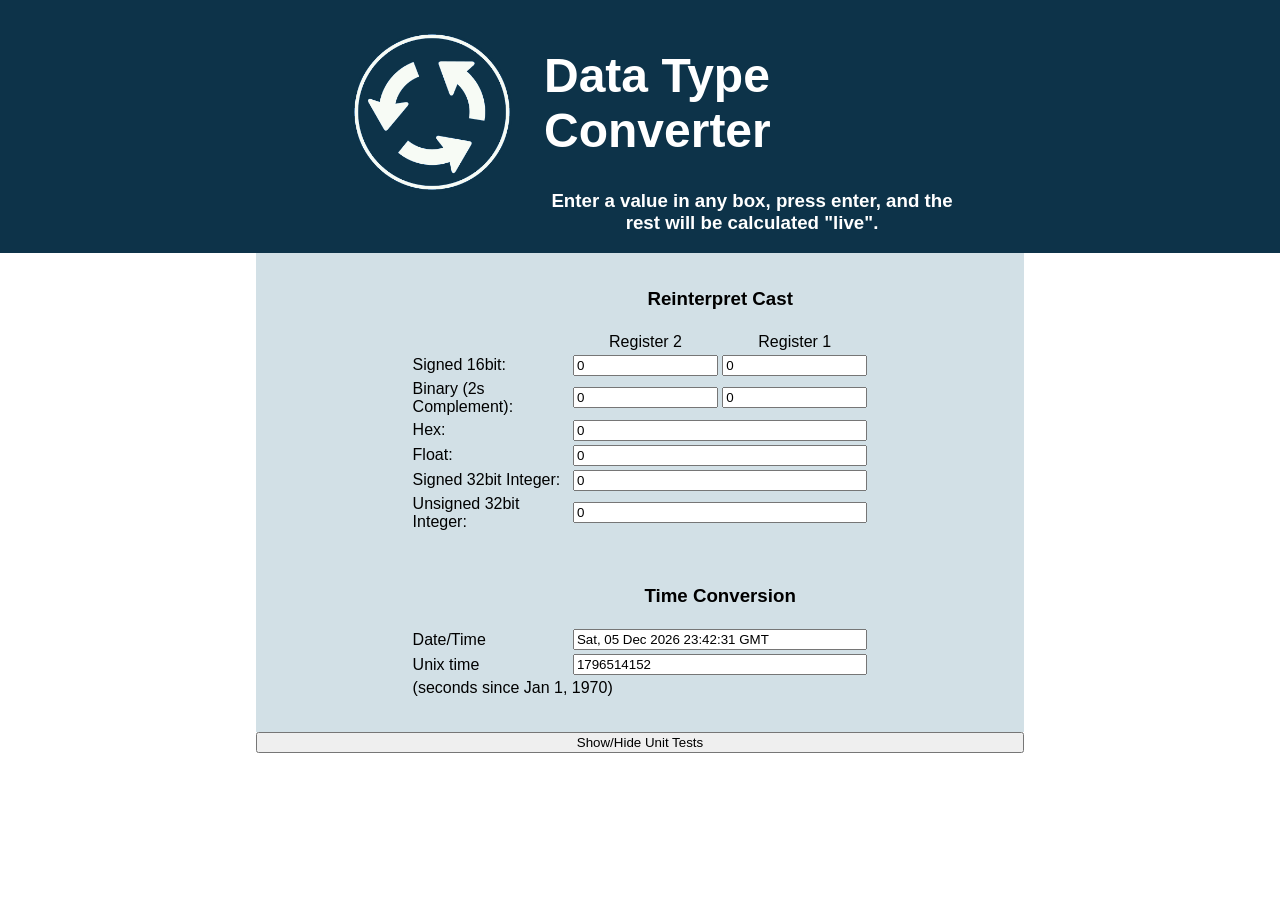
==== index.html @ abb1336b "Rename DataTypeConverter.html to index.html" ====
<html>
	<head>
		<link rel="stylesheet" href="stylesheets/DataTypeConverter.css" type="text/css">
		<script src="scripts/DataTypeConverter.js"></script>
		
		<link rel="stylesheet" href="stylesheets/qunit.css">
	</head>
	<body>
		<div id="header">
			<div id="headerInside">
				<div id="imageContainer">
					<img src="images/arrowCircle.png" />
				</div>
				<div id="textContainer">
					<h1>Data Type Converter</h1>
					<h3>Enter a value in any box, press enter, and the rest will be calculated "live".</h3>
				</div>
			</div>
		</div>
		<div id="main">
			<table id="mainTable">
				<tr>
					<td></td>
					<td colspan="2">
						<h3>Reinterpret Cast</h3>
					</td>
				</tr>
				<tr id="mainTableHeaderRow">
					<td></td>
					<td>
						Register 2
					</td>
					<td>
						Register 1
					</td>
				</tr>
				<tr>
					<td>
						Signed 16bit:
					</td>
					<td>
						<input type="text" id="secondShort" onChange="ShortChanged()" />
					</td>
					<td>
						<input type="text" id="firstShort" onChange="ShortChanged()" />
					</td>
				</tr>
				<tr>
					<td>
						Binary (2s Complement):
					</td>
					<td>
						<input type="text" id="secondBinary" onChange="BinaryChanged()" />
					</td>
					<td>
						<input type="text" id="firstBinary" onChange="BinaryChanged()" />
					</td>
				</tr>
				<tr>
					<td>
						Hex:
					</td>
					<td colspan="2">
						<input type="text" id="hexBox" onChange="HexChanged()"/>
					</td>
				</tr>
				<tr>
					<td>
						Float:
					</td>
					<td colspan="2">
						<input type="text" id="floatBox" onChange="FloatChanged()"/>
					</td>
				</tr>
				<tr>
					<td>
						Signed 32bit Integer:
					</td>
					<td colspan="2">
						<input type="text" id="int32Box" onChange="Int32Changed()"/>
					</td>
				</tr>
								<tr>
					<td>
						Unsigned 32bit Integer:
					</td>
					<td colspan="2">
						<input type="text" id="uInt32Box" onChange="UInt32Changed()"/>
					</td>
				</tr>
				<tr id="spacerRow"></tr>
				<tr>
					<td></td>
					<td colspan="2">
						<h3>Time Conversion</h3>
					</td>
				</tr>
				<tr>
					<td>
						Date/Time
					</td>
					<td colspan="2">
						<input type="text" id="dateTimeBox" onChange="DateTimeChanged()"/>
					</td>
				</tr>
				<tr>
					<td>
						Unix time
					</td>
					<td colspan="2">
						<input type="text" id="unixTimeBox" onChange="UnixTimeChanged()"/>
					</td>
				</tr>
				<tr>
					<td colspan="3">
						(seconds since Jan 1, 1970)
					</td>
				</tr>
			</table>
		</div>
		<div id="showHideUnitTestsDiv">
			<button id="showHideUnitTestsButton" onClick="ShowHideUnitTests()">Show/Hide Unit Tests</button>
		</div>
		<div id="qunit"></div><!--Delete or hide this div after testing is complete -->
		<div id="qunit-fixture"></div>
		<script src="scripts/qunit.js"></script>
		<script src="scripts/tests.js"></script>
		<div id="footer">
			<!--<a href="http://josephschrag.com">JosephSchrag.com</a>-->
		</div>
	</body>
</html>
---- stylesheets/DataTypeConverter.css ----
#headerInside, #main, #footer, #mainTable, #showHideUnitTestsDiv {
	margin-left:auto;
	margin-right:auto;
	width:60%;
	font-family: 'Helvetica Neue', Helvetica, Arial, sans-serif;
}

body {
	margin: 0;
}

#header {
	color: #ffffff;
	background-color: #0d3349;
	text-align: left;
	width:100%;
	float: left;
	margin: 0;
}

#header h1 {
	font-size: 3em;
}

#header #headerInside {
	width: 50%;
}

#header #imageContainer {
	float: left;
	padding: 2em;
}

#header #textContainer {
	padding-top: 1em;
}

#header #imageContainer img {
	width: 10em;
	height: 10em;
}

#main {
	background-color: #D2E0E6;
	clear: both;
	padding-top: 2em;
	padding-bottom: 2em;
}

#main #mainTableHeaderRow {
	text-align: center;
}

#main input {
	width: 100%;
}

#showHideUnitTestsDiv {
	margin-bottom: 2em;
}

#showHideUnitTestsButton {
	width:100%;	
}

h3 {
	text-align: center;
}

#main  #spacerRow {
	height: 3em;
}
---- stylesheets/qunit.css ----
/*!
 * QUnit 1.13.0
 * http://qunitjs.com/
 *
 * Copyright 2013 jQuery Foundation and other contributors
 * Released under the MIT license
 * http://jquery.org/license
 *
 * Date: 2014-01-04T17:09Z
 */

/** Font Family and Sizes */

#qunit-tests, #qunit-header, #qunit-banner, #qunit-testrunner-toolbar, #qunit-userAgent, #qunit-testresult {
	font-family: "Helvetica Neue Light", "HelveticaNeue-Light", "Helvetica Neue", Calibri, Helvetica, Arial, sans-serif;
}

#qunit-testrunner-toolbar, #qunit-userAgent, #qunit-testresult, #qunit-tests li { font-size: small; }
#qunit-tests { font-size: smaller; }


/** Resets */

#qunit-tests, #qunit-header, #qunit-banner, #qunit-userAgent, #qunit-testresult, #qunit-modulefilter {
	margin: 0;
	padding: 0;
}


/** Header */

#qunit-header {
	padding: 0.5em 0 0.5em 1em;

	color: #8699a4;
	background-color: #0d3349;

	font-size: 1.5em;
	line-height: 1em;
	font-weight: normal;

	border-radius: 5px 5px 0 0;
	-moz-border-radius: 5px 5px 0 0;
	-webkit-border-top-right-radius: 5px;
	-webkit-border-top-left-radius: 5px;
}

#qunit-header a {
	text-decoration: none;
	color: #c2ccd1;
}

#qunit-header a:hover,
#qunit-header a:focus {
	color: #fff;
}

#qunit-testrunner-toolbar label {
	display: inline-block;
	padding: 0 .5em 0 .1em;
}

#qunit-banner {
	height: 5px;
}

#qunit-testrunner-toolbar {
	padding: 0.5em 0 0.5em 2em;
	color: #5E740B;
	background-color: #eee;
	overflow: hidden;
}

#qunit-userAgent {
	padding: 0.5em 0 0.5em 2.5em;
	background-color: #2b81af;
	color: #fff;
	text-shadow: rgba(0, 0, 0, 0.5) 2px 2px 1px;
}

#qunit-modulefilter-container {
	float: right;
}

/** Tests: Pass/Fail */

#qunit-tests {
	list-style-position: inside;
}

#qunit-tests li {
	padding: 0.4em 0.5em 0.4em 2.5em;
	border-bottom: 1px solid #fff;
	list-style-position: inside;
}

#qunit-tests.hidepass li.pass, #qunit-tests.hidepass li.running  {
	display: none;
}

#qunit-tests li strong {
	cursor: pointer;
}

#qunit-tests li a {
	padding: 0.5em;
	color: #c2ccd1;
	text-decoration: none;
}
#qunit-tests li a:hover,
#qunit-tests li a:focus {
	color: #000;
}

#qunit-tests li .runtime {
	float: right;
	font-size: smaller;
}

.qunit-assert-list {
	margin-top: 0.5em;
	padding: 0.5em;

	background-color: #fff;

	border-radius: 5px;
	-moz-border-radius: 5px;
	-webkit-border-radius: 5px;
}

.qunit-collapsed {
	display: none;
}

#qunit-tests table {
	border-collapse: collapse;
	margin-top: .2em;
}

#qunit-tests th {
	text-align: right;
	vertical-align: top;
	padding: 0 .5em 0 0;
}

#qunit-tests td {
	vertical-align: top;
}

#qunit-tests pre {
	margin: 0;
	white-space: pre-wrap;
	word-wrap: break-word;
}

#qunit-tests del {
	background-color: #e0f2be;
	color: #374e0c;
	text-decoration: none;
}

#qunit-tests ins {
	background-color: #ffcaca;
	color: #500;
	text-decoration: none;
}

/*** Test Counts */

#qunit-tests b.counts                       { color: black; }
#qunit-tests b.passed                       { color: #5E740B; }
#qunit-tests b.failed                       { color: #710909; }

#qunit-tests li li {
	padding: 5px;
	background-color: #fff;
	border-bottom: none;
	list-style-position: inside;
}

/*** Passing Styles */

#qunit-tests li li.pass {
	color: #3c510c;
	background-color: #fff;
	border-left: 10px solid #C6E746;
}

#qunit-tests .pass                          { color: #528CE0; background-color: #D2E0E6; }
#qunit-tests .pass .test-name               { color: #366097; }

#qunit-tests .pass .test-actual,
#qunit-tests .pass .test-expected           { color: #999999; }

#qunit-banner.qunit-pass                    { background-color: #C6E746; }

/*** Failing Styles */

#qunit-tests li li.fail {
	color: #710909;
	background-color: #fff;
	border-left: 10px solid #EE5757;
	white-space: pre;
}

#qunit-tests > li:last-child {
	border-radius: 0 0 5px 5px;
	-moz-border-radius: 0 0 5px 5px;
	-webkit-border-bottom-right-radius: 5px;
	-webkit-border-bottom-left-radius: 5px;
}

#qunit-tests .fail                          { color: #000000; background-color: #EE5757; }
#qunit-tests .fail .test-name,
#qunit-tests .fail .module-name             { color: #000000; }

#qunit-tests .fail .test-actual             { color: #EE5757; }
#qunit-tests .fail .test-expected           { color: green;   }

#qunit-banner.qunit-fail                    { background-color: #EE5757; }


/** Result */

#qunit-testresult {
	padding: 0.5em 0.5em 0.5em 2.5em;

	color: #2b81af;
	background-color: #D2E0E6;

	border-bottom: 1px solid white;
}
#qunit-testresult .module-name {
	font-weight: bold;
}

/** Fixture */

#qunit-fixture {
	position: absolute;
	top: -10000px;
	left: -10000px;
	width: 1000px;
	height: 1000px;
}
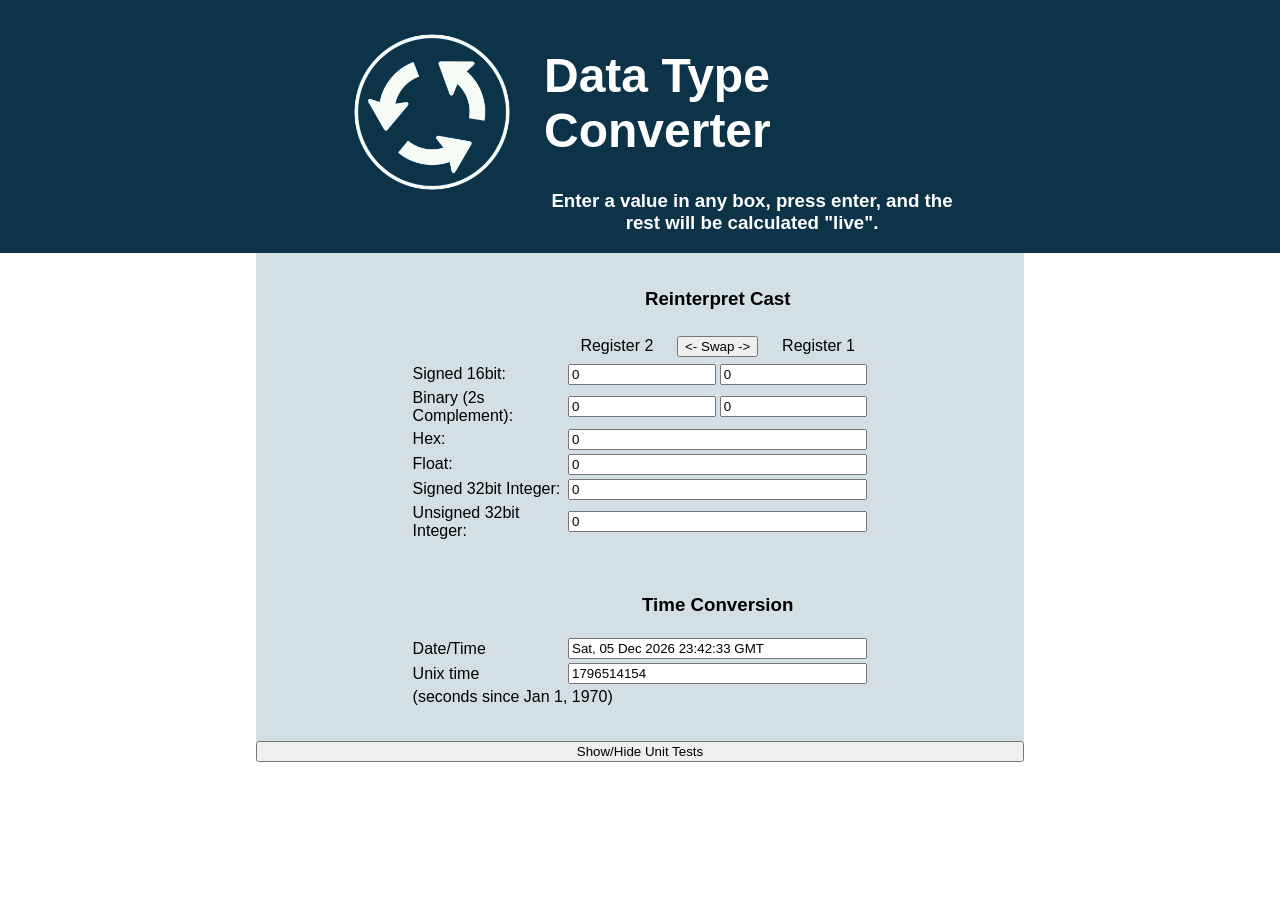
==== commit 3959a9cf: "Added a button to swap registers" ====
--- a/index.html
+++ b/index.html
@@ -27,11 +27,20 @@
 				</tr>
 				<tr id="mainTableHeaderRow">
 					<td></td>
-					<td>
-						Register 2
-					</td>
-					<td>
-						Register 1
+					<td colspan="2">
+						<table id="headerTable">
+							<tr>
+								<td>
+									Register 2
+								</td>
+								<td>
+									<button id="swapRegistersButton" onClick="SwapRegisters()"><- Swap -></button>
+								</td>
+								<td>
+									Register 1
+								</td>
+							</tr>
+						</table>
 					</td>
 				</tr>
 				<tr>
--- a/stylesheets/DataTypeConverter.css
+++ b/stylesheets/DataTypeConverter.css
@@ -69,4 +69,9 @@
 
 #main  #spacerRow {
 	height: 3em;
+}
+
+#headerTable {
+	text-align: center;
+	width: 100%;
 }
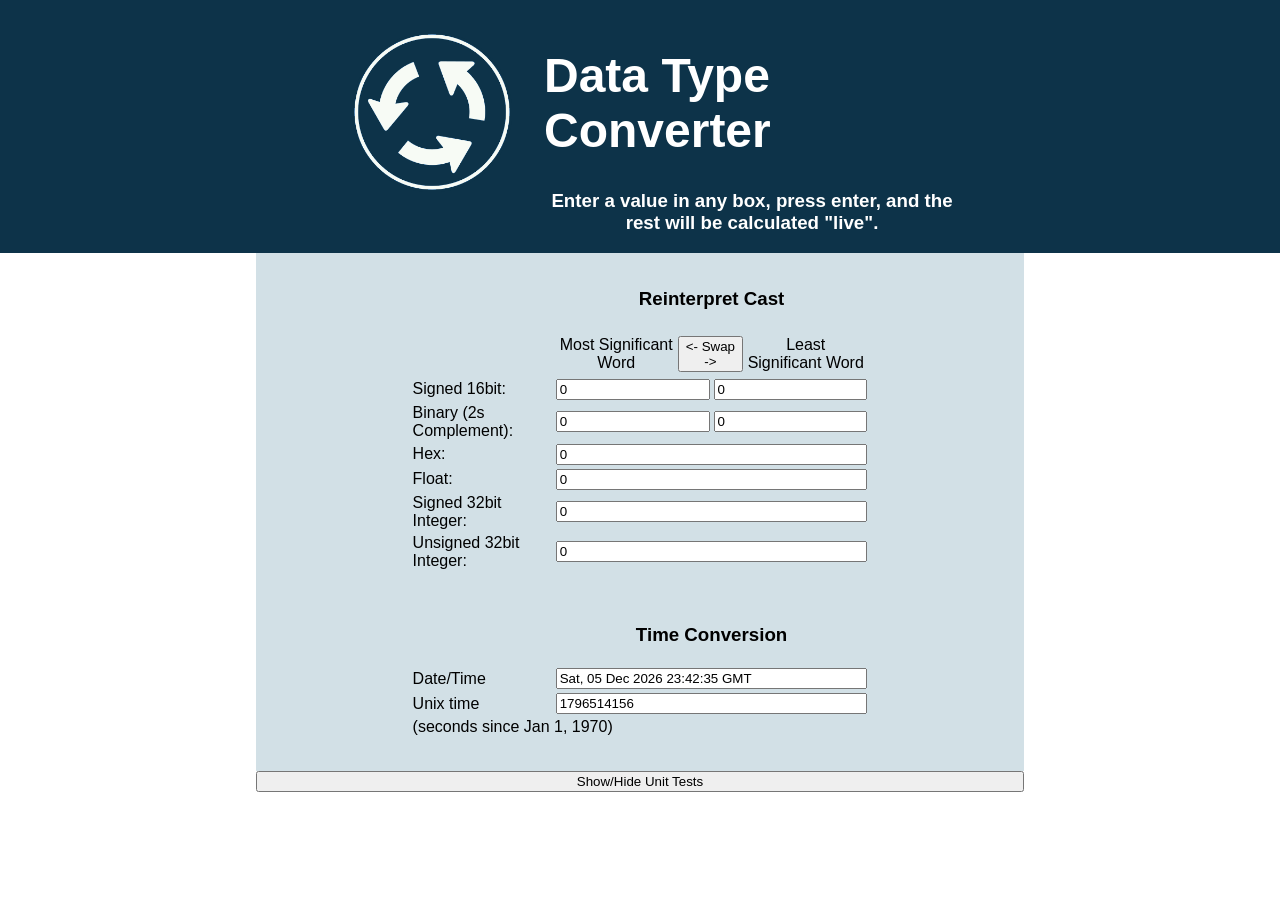
==== commit 70fe3251: "Removed "Register" terminology to avoid confusion Had previously used "Register" and "short" to refe" ====
--- a/index.html
+++ b/index.html
@@ -31,13 +31,13 @@
 						<table id="headerTable">
 							<tr>
 								<td>
-									Register 2
+									Most Significant Word
 								</td>
 								<td>
-									<button id="swapRegistersButton" onClick="SwapRegisters()"><- Swap -></button>
+									<button id="swapShortsButton" onClick="SwapShorts()"><- Swap -></button>
 								</td>
 								<td>
-									Register 1
+									Least Significant Word
 								</td>
 							</tr>
 						</table>
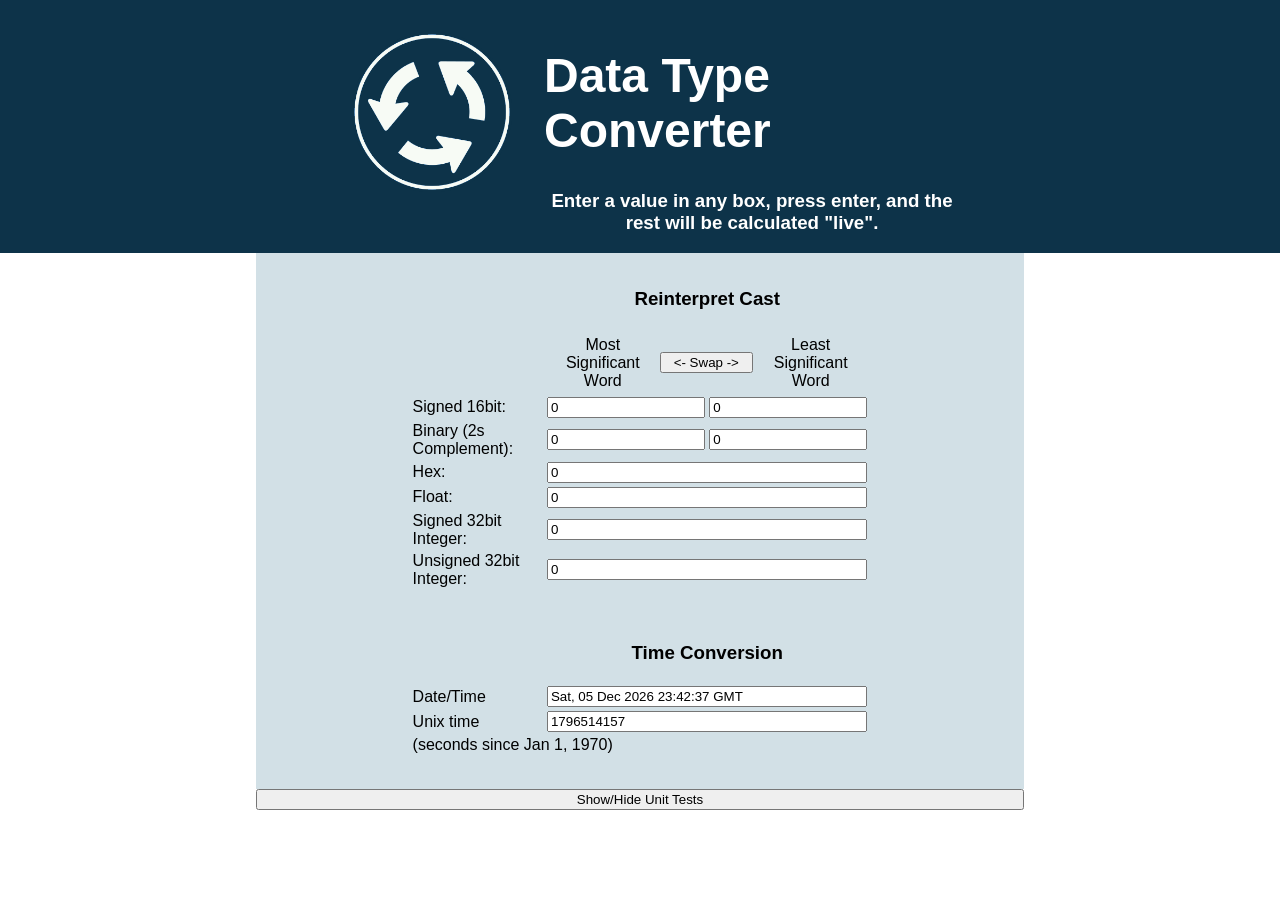
==== commit 40e6f1d6: "Split tests into multiple files, added comments to Int16 tests" ====
--- a/index.html
+++ b/index.html
@@ -133,7 +133,10 @@
 		<div id="qunit"></div><!--Delete or hide this div after testing is complete -->
 		<div id="qunit-fixture"></div>
 		<script src="scripts/qunit.js"></script>
-		<script src="scripts/tests.js"></script>
+		<script src="scripts/Tests/Int16Tests.js"></script>
+		<script src="scripts/Tests/Int32Tests.js"></script>
+		<script src="scripts/Tests/DateTimeTests.js"></script>
+		<script src="scripts/Tests/TearDown.js"></script>
 		<div id="footer">
 			<!--<a href="http://josephschrag.com">JosephSchrag.com</a>-->
 		</div>
--- a/stylesheets/DataTypeConverter.css
+++ b/stylesheets/DataTypeConverter.css
@@ -16,6 +16,7 @@
 	width:100%;
 	float: left;
 	margin: 0;
+	min-width: 40em;
 }
 
 #header h1 {
@@ -24,6 +25,7 @@
 
 #header #headerInside {
 	width: 50%;
+	min-width: 40em;
 }
 
 #header #imageContainer {
@@ -45,10 +47,15 @@
 	clear: both;
 	padding-top: 2em;
 	padding-bottom: 2em;
+	min-width: 40em;
 }
 
 #main #mainTableHeaderRow {
 	text-align: center;
+}
+
+#main  #mainTableHeaderRow #swapShortsButton {
+	width: 7em;
 }
 
 #main input {
@@ -57,6 +64,7 @@
 
 #showHideUnitTestsDiv {
 	margin-bottom: 2em;
+	min-width: 40em;
 }
 
 #showHideUnitTestsButton {
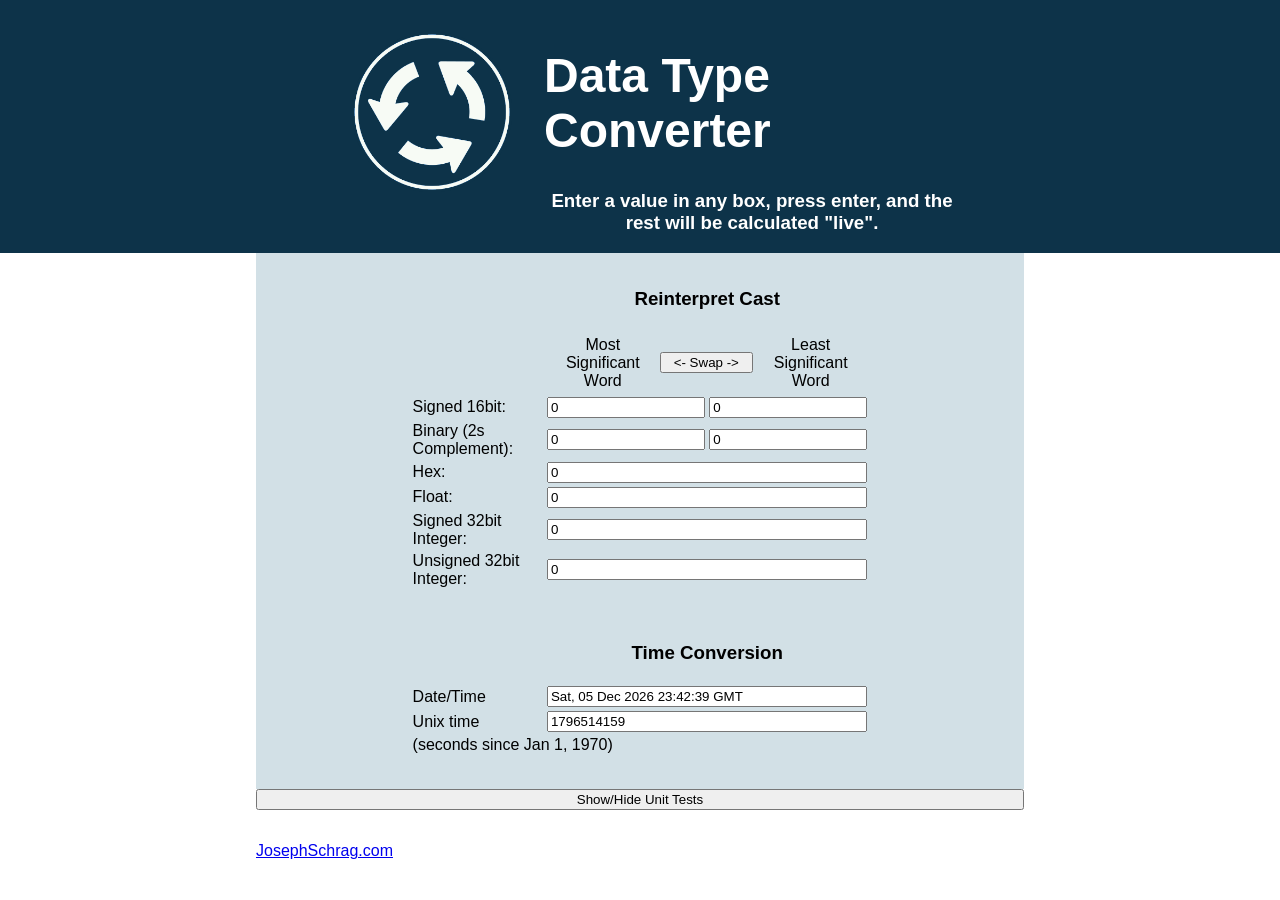
==== commit 8724e285: "Added float max positive tests, Added float negative tests (still a work in progress), some clean up" ====
--- a/index.html
+++ b/index.html
@@ -135,10 +135,11 @@
 		<script src="scripts/qunit.js"></script>
 		<script src="scripts/Tests/Int16Tests.js"></script>
 		<script src="scripts/Tests/Int32Tests.js"></script>
+		<script src="scripts/Tests/FloatTests.js"></script>
 		<script src="scripts/Tests/DateTimeTests.js"></script>
 		<script src="scripts/Tests/TearDown.js"></script>
 		<div id="footer">
-			<!--<a href="http://josephschrag.com">JosephSchrag.com</a>-->
+			<a href="http://josephschrag.com">JosephSchrag.com</a>
 		</div>
 	</body>
 </html>
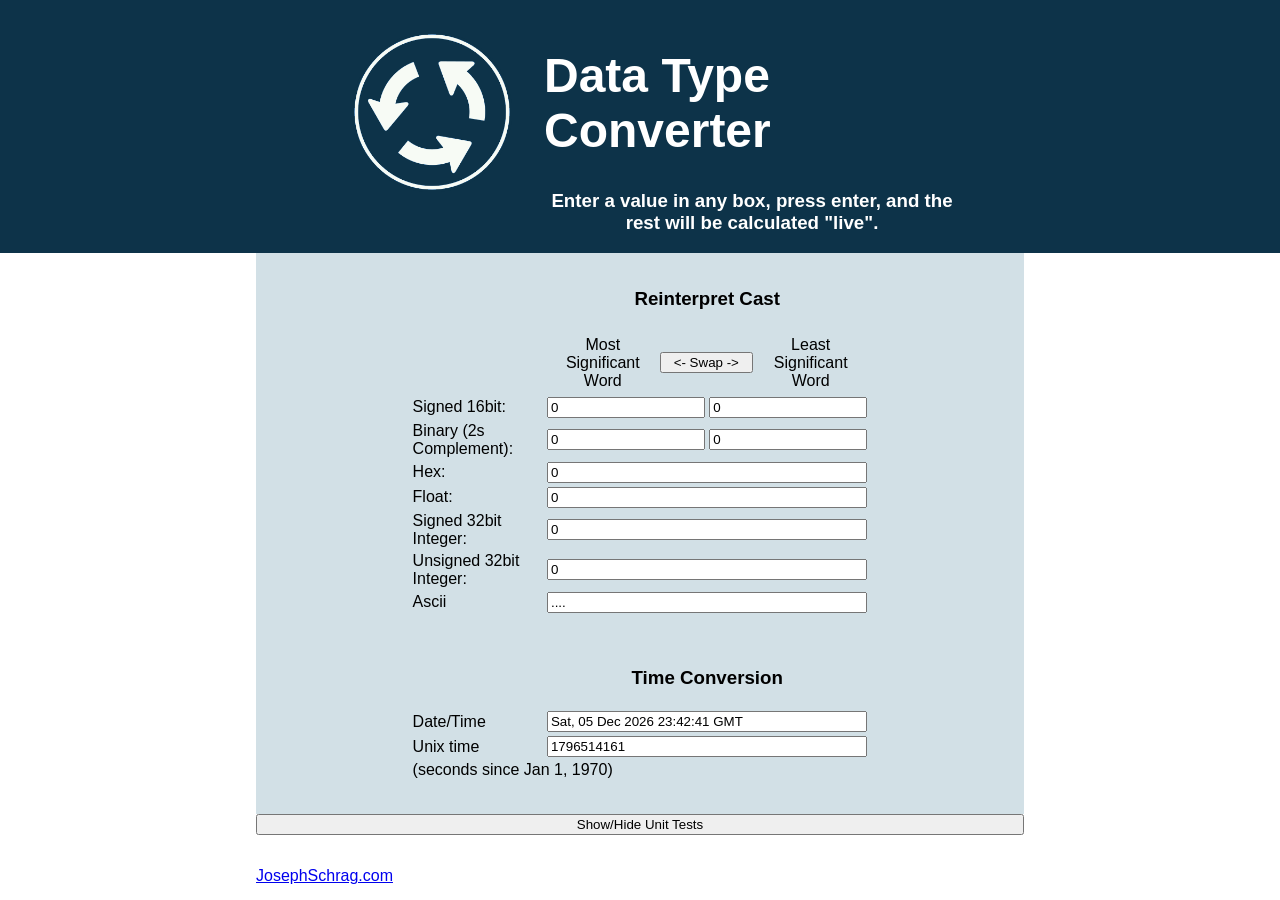
==== commit efdbe5b5: "Added ascii conversion, cleaned up some other code" ====
--- a/index.html
+++ b/index.html
@@ -89,12 +89,20 @@
 						<input type="text" id="int32Box" onChange="Int32Changed()"/>
 					</td>
 				</tr>
-								<tr>
+				<tr>
 					<td>
 						Unsigned 32bit Integer:
 					</td>
 					<td colspan="2">
 						<input type="text" id="uInt32Box" onChange="UInt32Changed()"/>
+					</td>
+				</tr>
+				<tr>
+					<td>
+						Ascii
+					</td>
+					<td colspan="2">
+						<input type="text" id="asciiBox" onChange="AsciiChanged()" />
 					</td>
 				</tr>
 				<tr id="spacerRow"></tr>
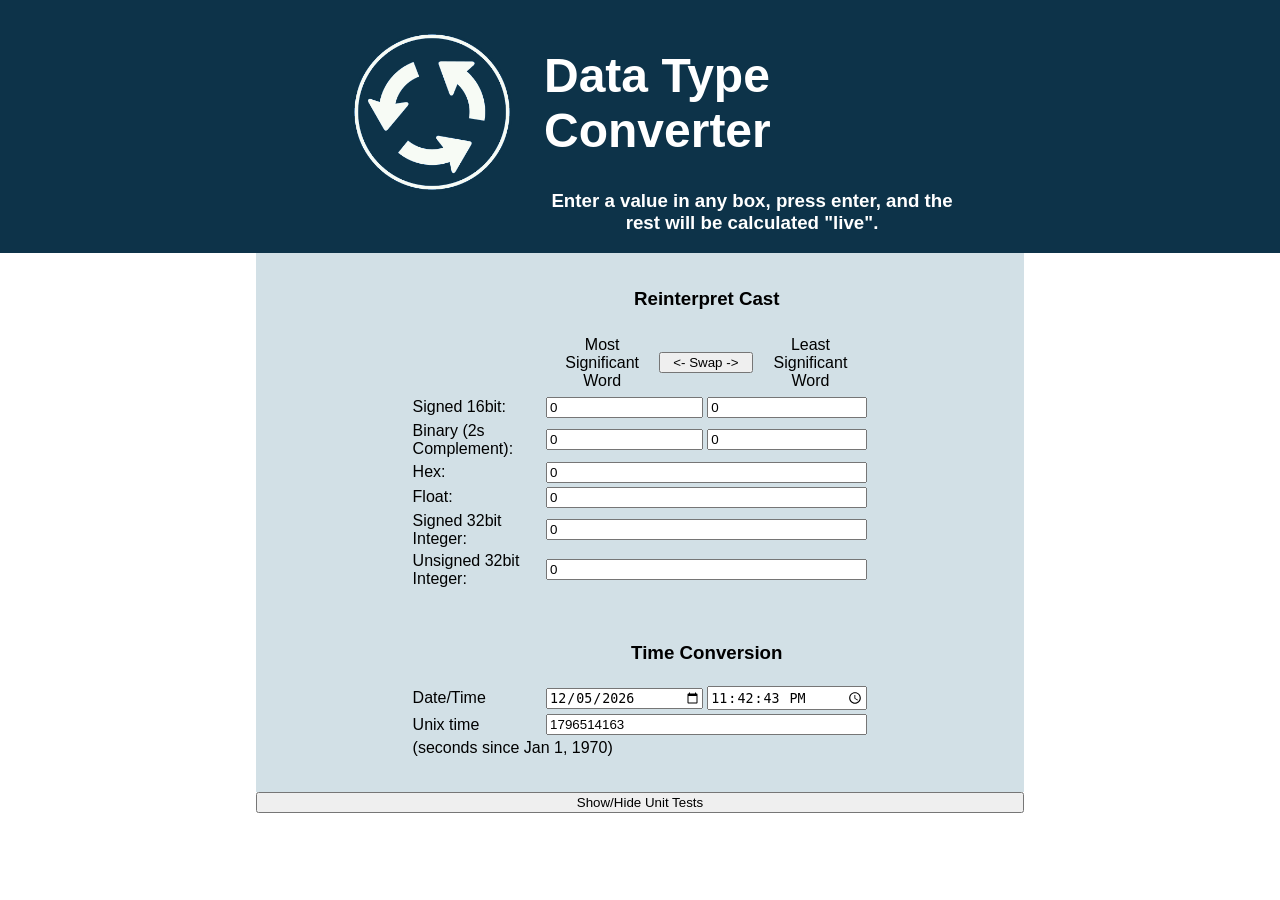
==== commit f5039526: "Added tests & made HTML 5 updates Added date/time unit tests Changed date/time text box to use date " ====
--- a/index.html
+++ b/index.html
@@ -89,20 +89,12 @@
 						<input type="text" id="int32Box" onChange="Int32Changed()"/>
 					</td>
 				</tr>
-				<tr>
+								<tr>
 					<td>
 						Unsigned 32bit Integer:
 					</td>
 					<td colspan="2">
 						<input type="text" id="uInt32Box" onChange="UInt32Changed()"/>
-					</td>
-				</tr>
-				<tr>
-					<td>
-						Ascii
-					</td>
-					<td colspan="2">
-						<input type="text" id="asciiBox" onChange="AsciiChanged()" />
 					</td>
 				</tr>
 				<tr id="spacerRow"></tr>
@@ -116,8 +108,11 @@
 					<td>
 						Date/Time
 					</td>
-					<td colspan="2">
-						<input type="text" id="dateTimeBox" onChange="DateTimeChanged()"/>
+					<td>
+						<input type="date" id="dateBox" onChange="DateTimeChanged()"/>
+					</td>
+					<td>
+						<input type="time" id="timeBox" onChange="DateTimeChanged()"/>
 					</td>
 				</tr>
 				<tr>
@@ -141,13 +136,9 @@
 		<div id="qunit"></div><!--Delete or hide this div after testing is complete -->
 		<div id="qunit-fixture"></div>
 		<script src="scripts/qunit.js"></script>
-		<script src="scripts/Tests/Int16Tests.js"></script>
-		<script src="scripts/Tests/Int32Tests.js"></script>
-		<script src="scripts/Tests/FloatTests.js"></script>
-		<script src="scripts/Tests/DateTimeTests.js"></script>
-		<script src="scripts/Tests/TearDown.js"></script>
+		<script src="scripts/tests.js"></script>
 		<div id="footer">
-			<a href="http://josephschrag.com">JosephSchrag.com</a>
+			<!--<a href="http://josephschrag.com">JosephSchrag.com</a>-->
 		</div>
 	</body>
 </html>
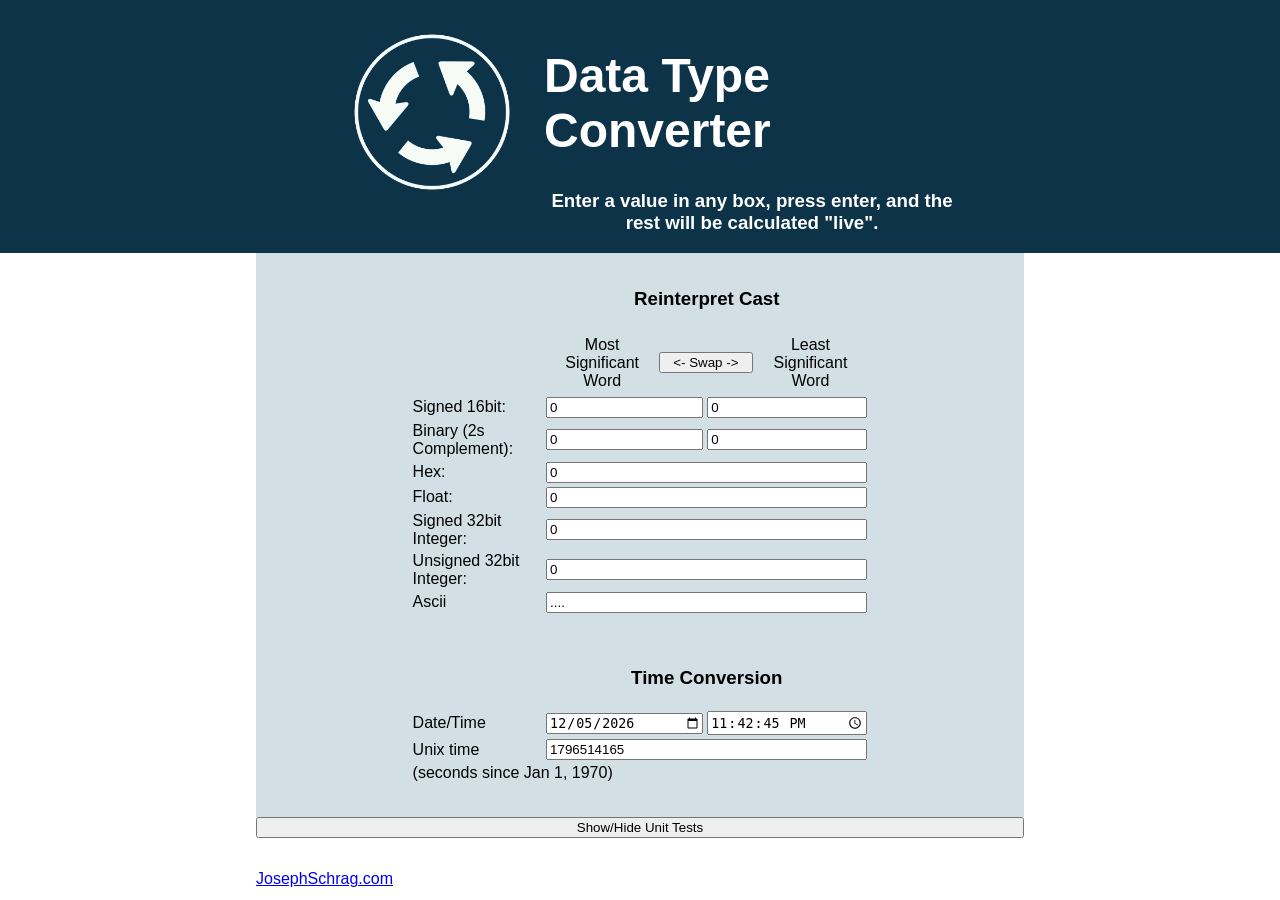
==== commit 284f5c18: "merging master to gh-pages publishing to live site" ====
--- a/index.html
+++ b/index.html
@@ -89,12 +89,20 @@
 						<input type="text" id="int32Box" onChange="Int32Changed()"/>
 					</td>
 				</tr>
-								<tr>
+				<tr>
 					<td>
 						Unsigned 32bit Integer:
 					</td>
 					<td colspan="2">
 						<input type="text" id="uInt32Box" onChange="UInt32Changed()"/>
+					</td>
+				</tr>
+				<tr>
+					<td>
+						Ascii
+					</td>
+					<td colspan="2">
+						<input type="text" id="asciiBox" onChange="AsciiChanged()" />
 					</td>
 				</tr>
 				<tr id="spacerRow"></tr>
@@ -136,9 +144,13 @@
 		<div id="qunit"></div><!--Delete or hide this div after testing is complete -->
 		<div id="qunit-fixture"></div>
 		<script src="scripts/qunit.js"></script>
-		<script src="scripts/tests.js"></script>
+		<script src="scripts/Tests/Int16Tests.js"></script>
+		<script src="scripts/Tests/Int32Tests.js"></script>
+		<script src="scripts/Tests/FloatTests.js"></script>
+		<script src="scripts/Tests/DateTimeTests.js"></script>
+		<script src="scripts/Tests/TearDown.js"></script>
 		<div id="footer">
-			<!--<a href="http://josephschrag.com">JosephSchrag.com</a>-->
+			<a href="http://josephschrag.com">JosephSchrag.com</a>
 		</div>
 	</body>
 </html>
